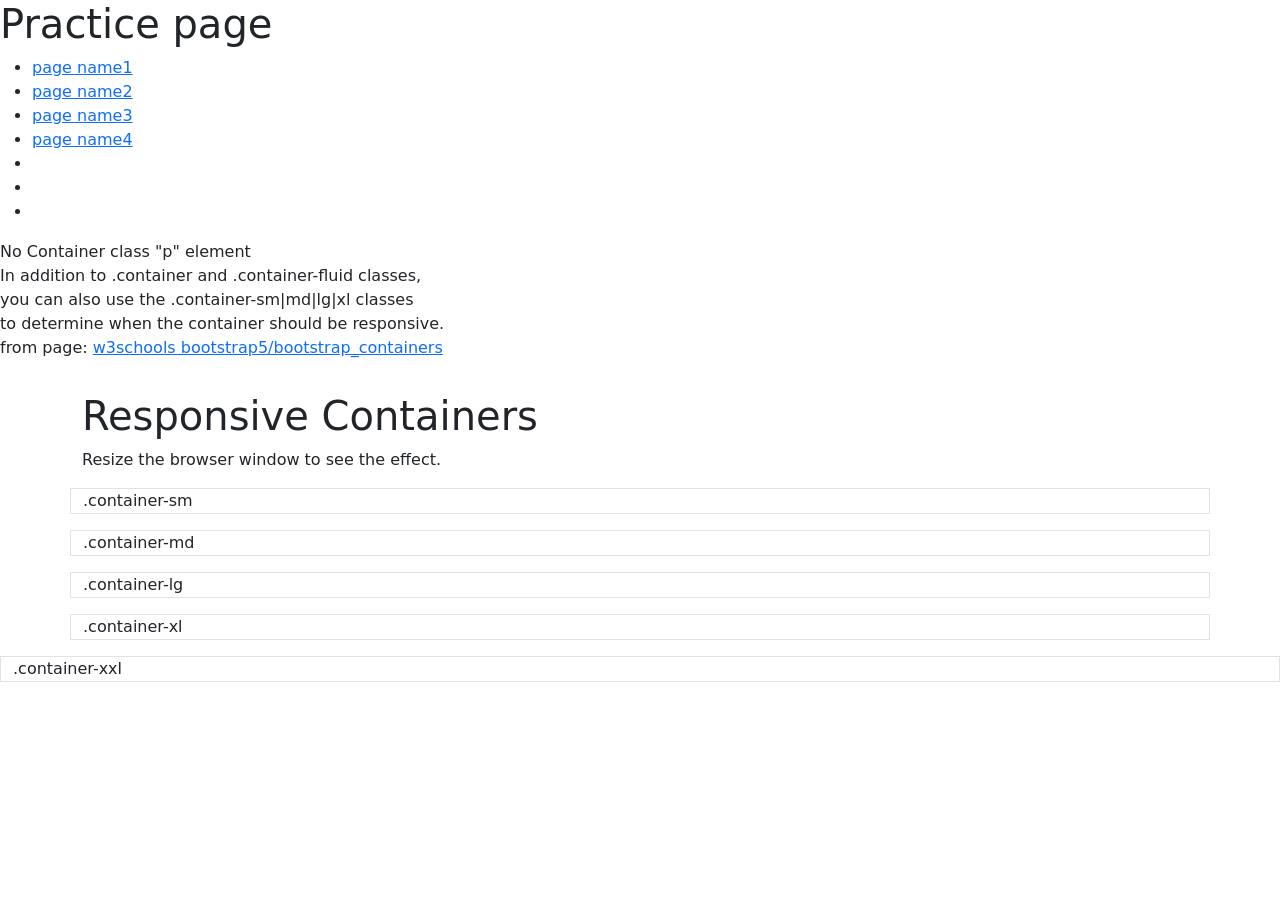
==== index.html @ bcfe6df9 "Add initial HTML structure with Bootstrap integration" ====
<!DOCTYPE html>
<html lang="en">
<head>
  <title>Practice tinytao1 </title>
  <meta charset="utf-8">
  <meta name="viewport" content="width=device-width, initial-scale=1">
  <link href="https://cdn.jsdelivr.net/npm/bootstrap@5.3.3/dist/css/bootstrap.min.css" rel="stylesheet">
  <script src="https://cdn.jsdelivr.net/npm/bootstrap@5.3.3/dist/js/bootstrap.bundle.min.js"></script>
</head>
<body>

<h1>Practice page</h1>

<ul>
    <li>
        <a href="">page name1</a>
    </li>
    <li>
        <a href="">page name2</a>
    </li>
    <li>
        <a href="">page name3</a>
    </li>
    <li>
        <a href="">page name4</a>
    </li>

    <li></li>
    
    <li></li>
    
    <li></li>
    
</ul>

<p>No Container class "p" element <br>
In addition to .container and .container-fluid classes, <br>
you can also use the .container-sm|md|lg|xl classes <br>
to determine when the container should be responsive. <br>
from page: <a href="https://www.w3schools.com/bootstrap5/bootstrap_containers.php">
    w3schools bootstrap5/bootstrap_containers</a>
</p>
  
<div class="container pt-3">
  <h1>Responsive Containers</h1>
  <p>Resize the browser window to see the effect.</p>
</div>

<div class="container-sm border">.container-sm</div>

<div class="container-md mt-3 border">.container-md</div>

<div class="container-lg mt-3 border">.container-lg</div>

<div class="container-xl mt-3 border">.container-xl</div>

<div class="container-xxl mt-3 border">.container-xxl</div>

</body>
</html>
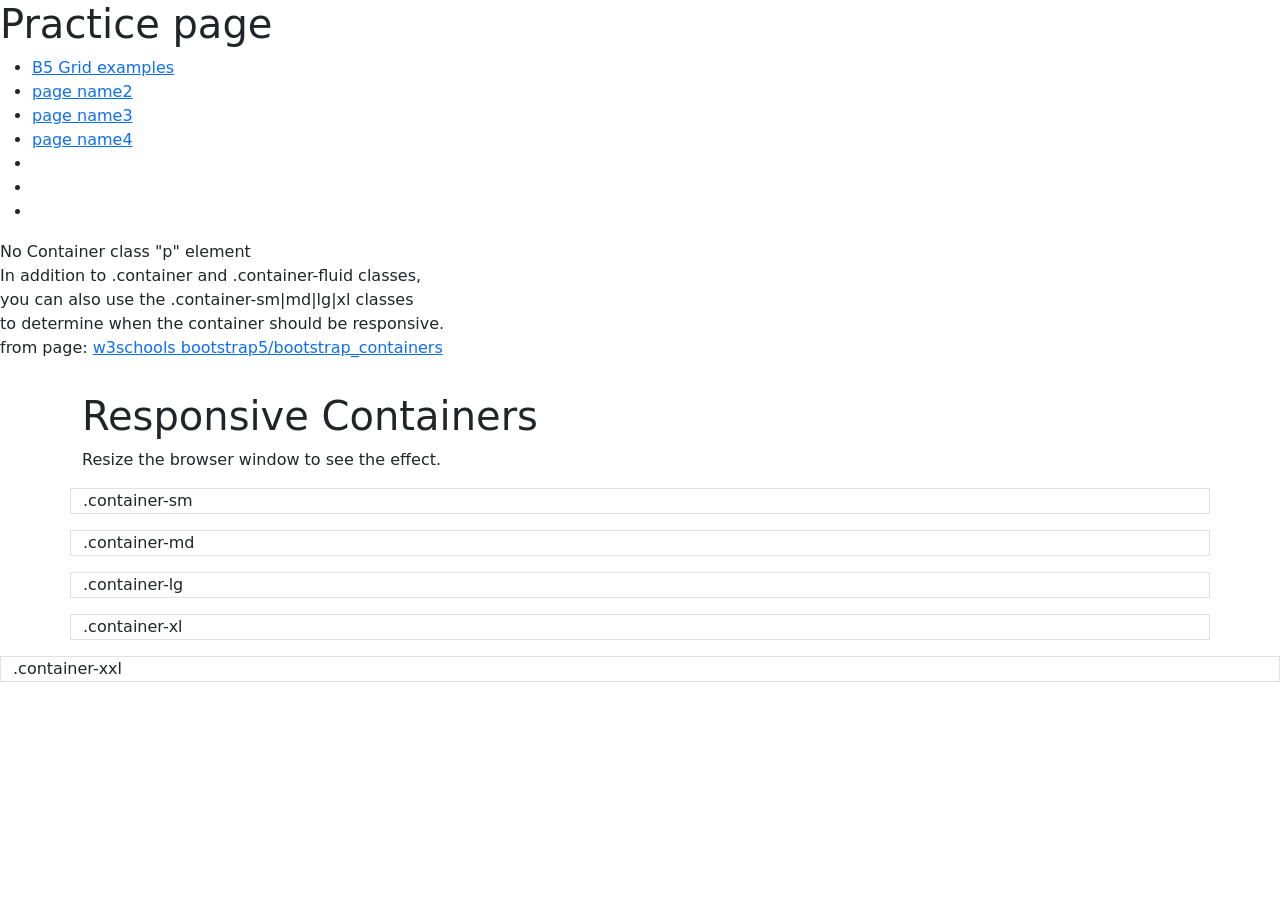
==== commit 865bef0c: "Update link for B5 Grid examples in index.html" ====
--- a/index.html
+++ b/index.html
@@ -13,7 +13,7 @@
 
 <ul>
     <li>
-        <a href="">page name1</a>
+        <a href="b5-grid-system.html">B5 Grid examples</a>
     </li>
     <li>
         <a href="">page name2</a>
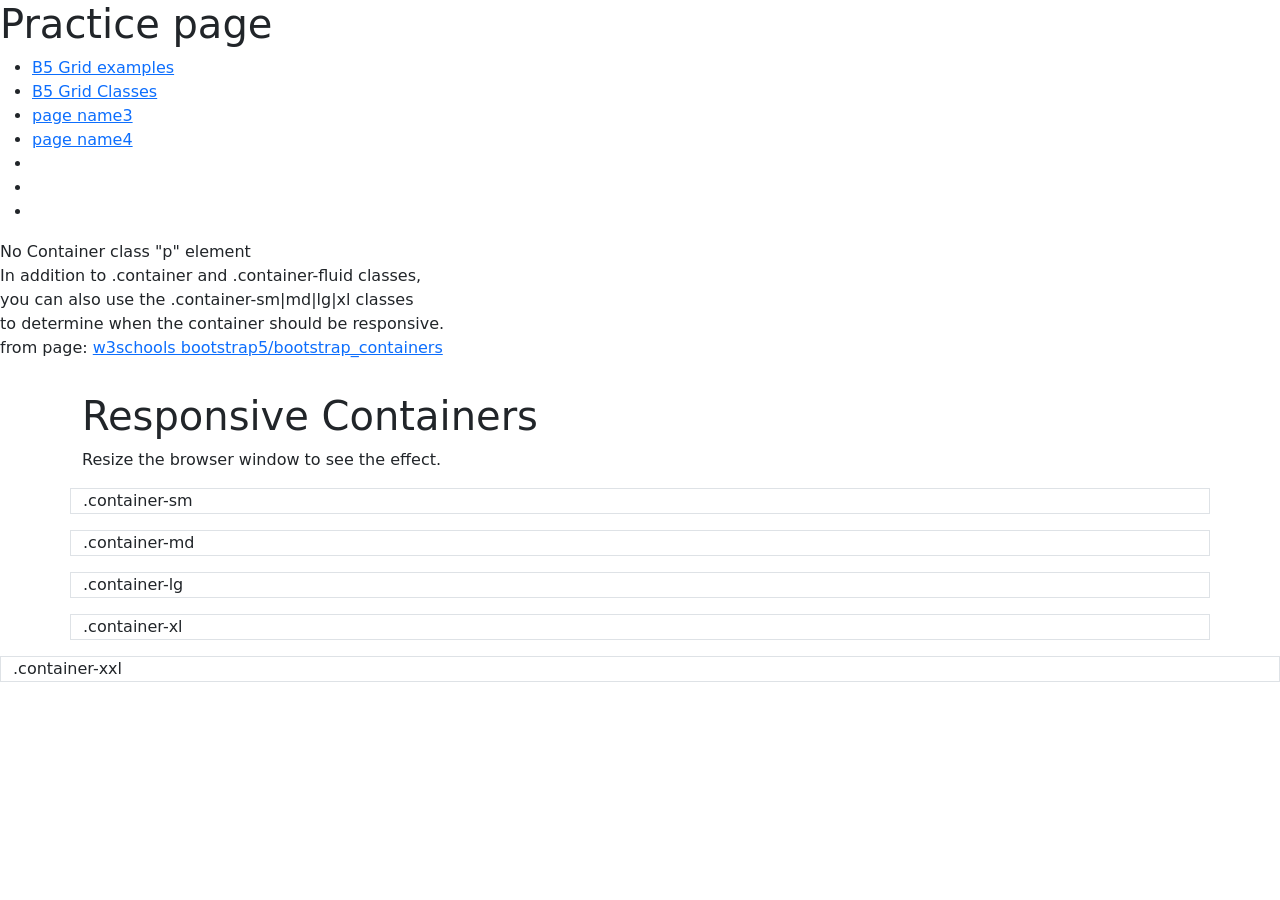
==== commit f89f51ac: "Update links in index.html for grid examples and classes" ====
--- a/index.html
+++ b/index.html
@@ -13,10 +13,12 @@
 
 <ul>
     <li>
-        <a href="b5-grid-system.html">B5 Grid examples</a>
+        <a href="b5-grid-system.html">
+          B5 Grid examples</a>
     </li>
     <li>
-        <a href="">page name2</a>
+        <a href="b5-grid-classes.html">
+          B5 Grid Classes</a>
     </li>
     <li>
         <a href="">page name3</a>
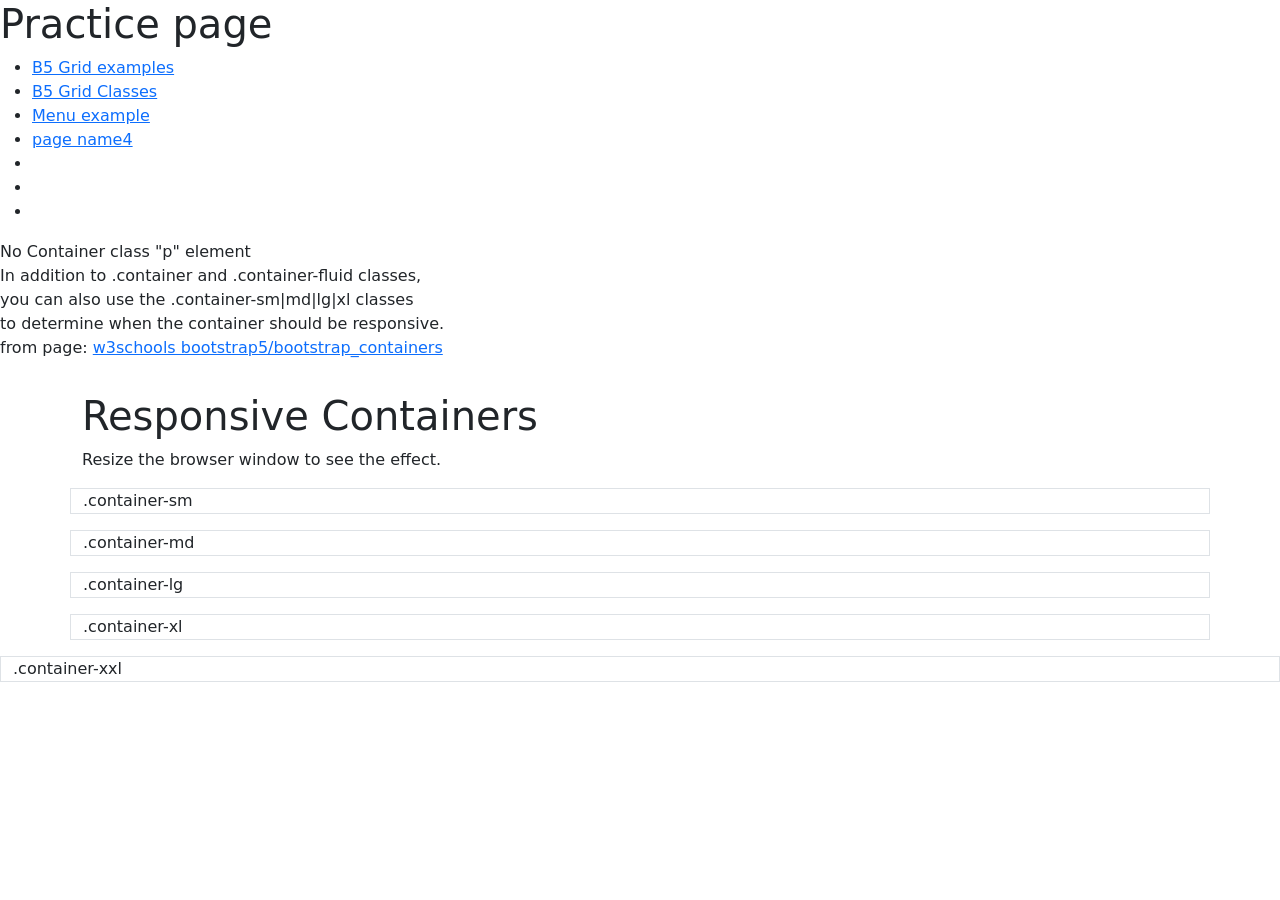
==== commit 95e8b415: "Update links in index.html for menu items" ====
--- a/index.html
+++ b/index.html
@@ -21,10 +21,12 @@
           B5 Grid Classes</a>
     </li>
     <li>
-        <a href="">page name3</a>
+        <a href="objects-in-section.html">
+          Menu example</a>
     </li>
     <li>
-        <a href="">page name4</a>
+        <a href="">
+          page name4</a>
     </li>
 
     <li></li>
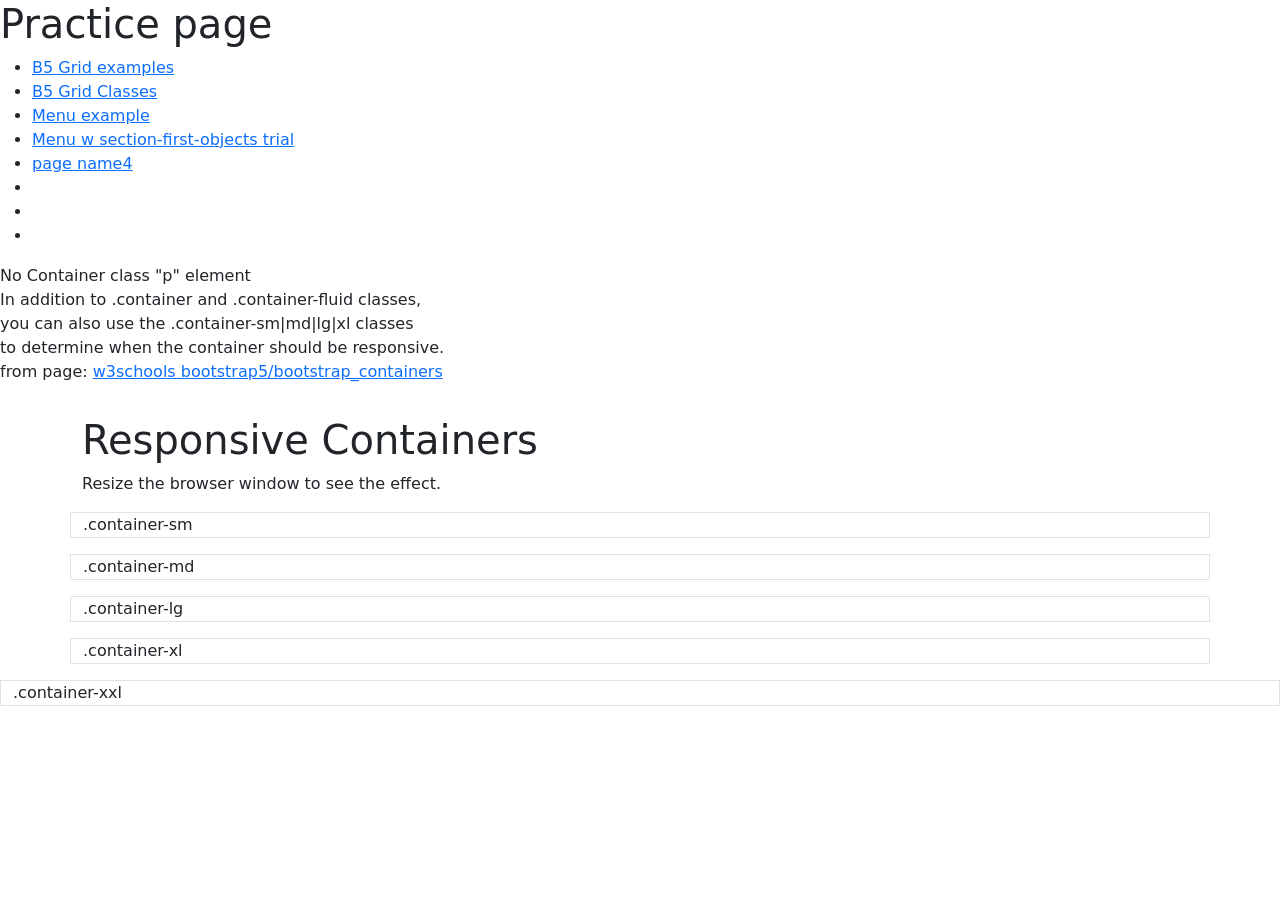
==== commit ed6355f8: "Add new menu items to index.html" ====
--- a/index.html
+++ b/index.html
@@ -16,14 +16,22 @@
         <a href="b5-grid-system.html">
           B5 Grid examples</a>
     </li>
+  
     <li>
         <a href="b5-grid-classes.html">
           B5 Grid Classes</a>
     </li>
+  
     <li>
         <a href="objects-in-section.html">
           Menu example</a>
     </li>
+  
+    <li>
+        <a href="section-first-objects-trial.html">
+          Menu w section-first-objects trial</a>
+    </li>
+  
     <li>
         <a href="">
           page name4</a>
